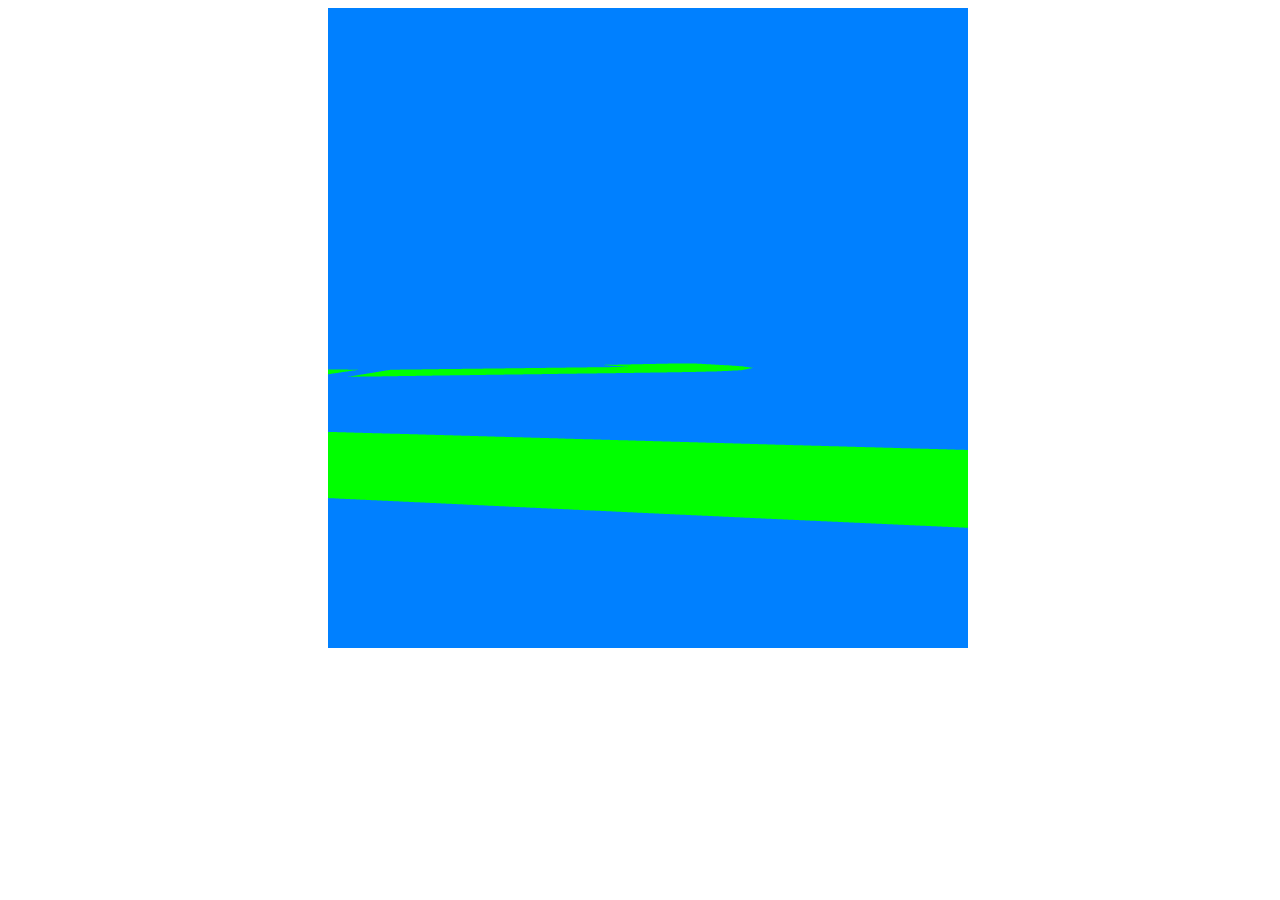
==== InfiniRoad/wwwroot/index.html @ a01d64eb "Add files via upload" ====
<!DOCTYPE html>
<html>
    <head>
        <title>Sapling</title>
        <link rel="stylesheet" href="style.css" />
    </head>
    <body>
        <canvas id="drawing-canvas"></canvas>
        <script src="Sapling/linearAlgebra.js"></script>
        <script src="Game/seed.js"></script>
        <script src="Sapling/loop.js"></script>
        <script src="Sapling/drawingData.js"></script>
        <script src="Sapling/cameraLight.js"></script>
        <script src="Sapling/resourceLoader.js"></script>
        <script src="Game/roadGenerator.js"></script>
        <script src="Game/chunk.js"></script>
        <script src="Game/spline.js"></script>
        <script src="Game/game.js"></script>
    </body>
</html>
---- InfiniRoad/wwwroot/style.css ----
#drawing-canvas {
    width: 50vw;
    height: 50vw;
    position: relative;
    left: 50vw;
    transform: translate(-50%);
}
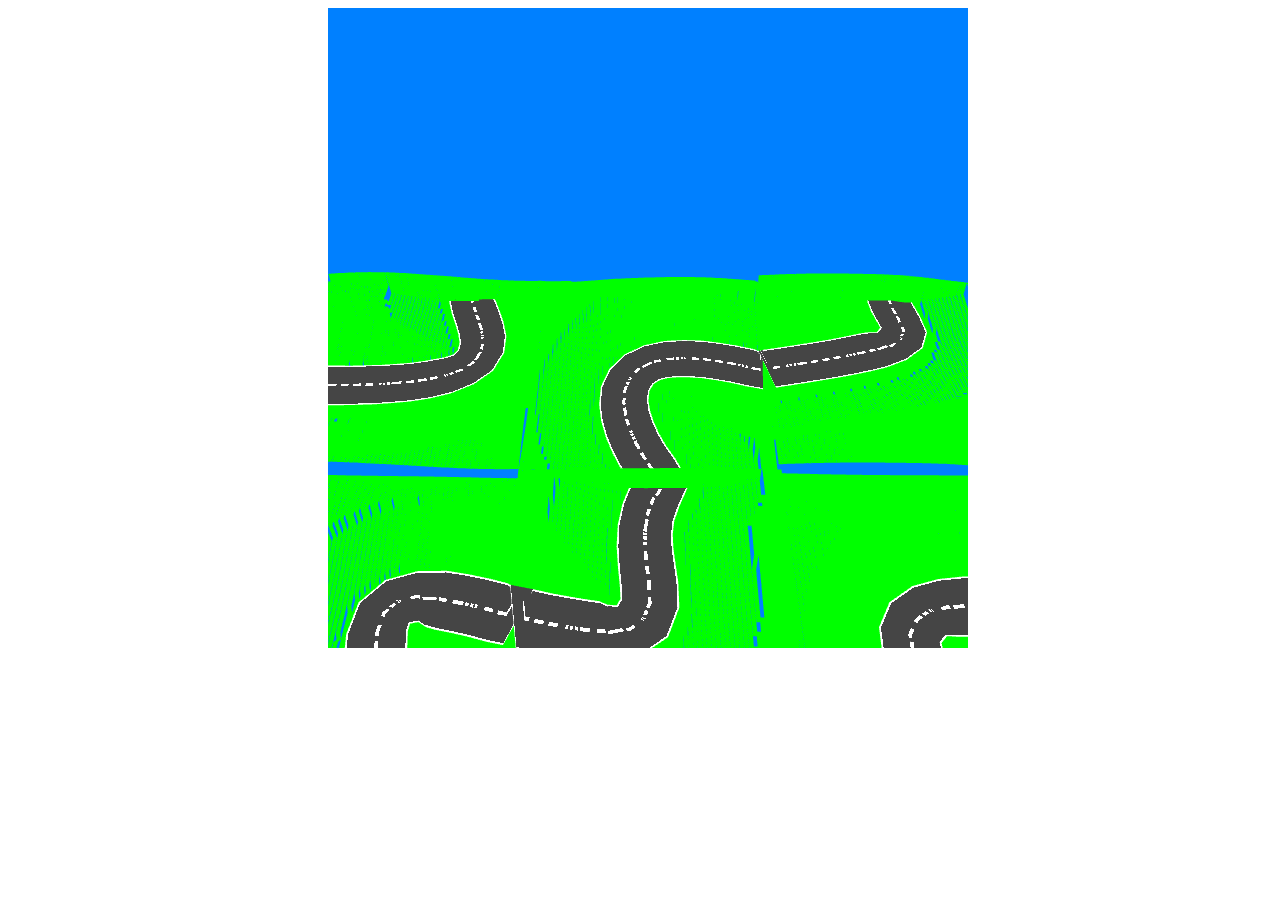
==== commit 07ce0b89: "Start implementing terrain generation" ====
--- a/InfiniRoad/wwwroot/index.html
+++ b/InfiniRoad/wwwroot/index.html
@@ -7,7 +7,7 @@
     <body>
         <canvas id="drawing-canvas"></canvas>
         <script src="Sapling/linearAlgebra.js"></script>
-        <script src="Game/seed.js"></script>
+        <script src="Game/perlin.js"></script>
         <script src="Sapling/loop.js"></script>
         <script src="Sapling/drawingData.js"></script>
         <script src="Sapling/cameraLight.js"></script>
